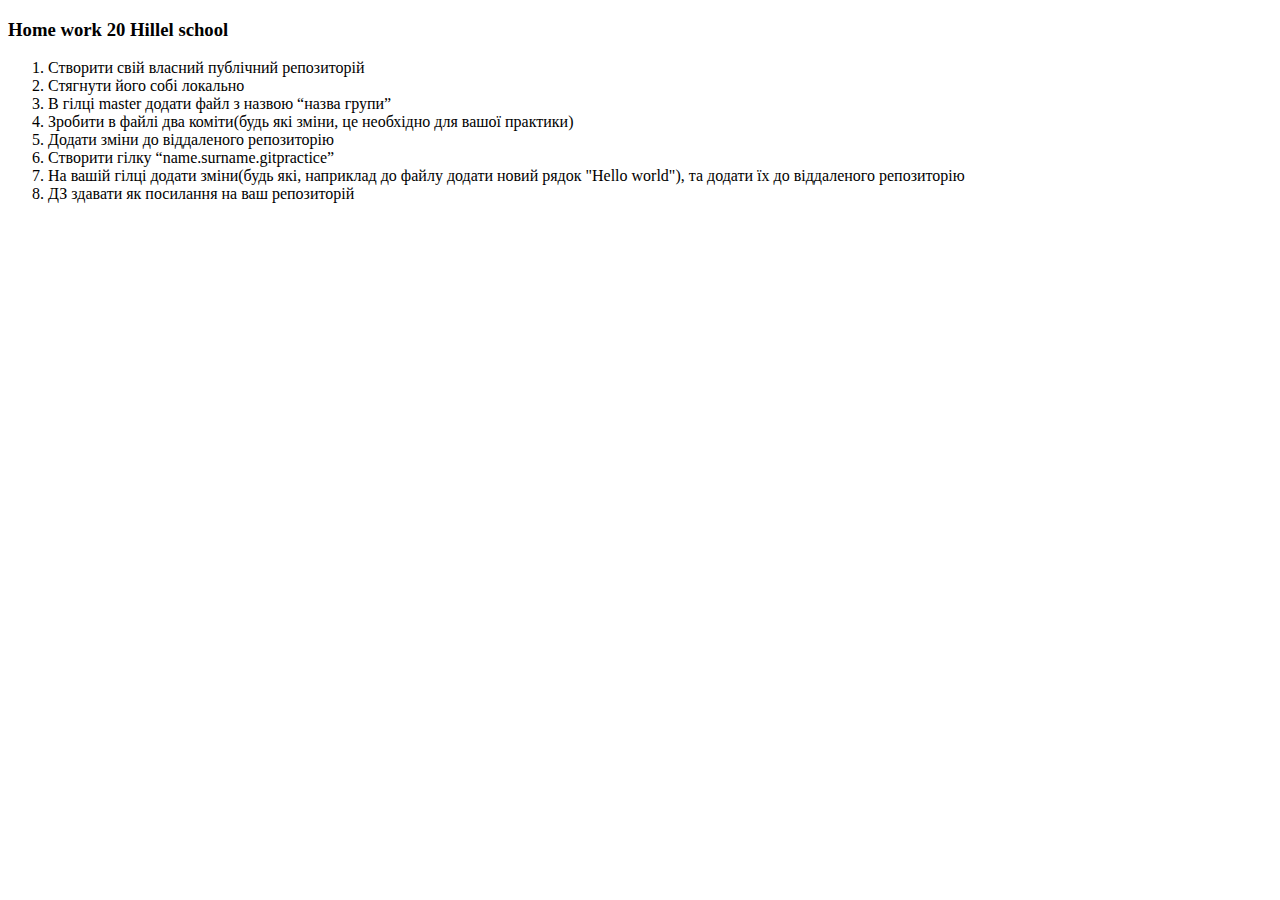
==== QA Manual (11.04.2024).html @ 14d53e4d "first commit" ====
<!DOCTYPE html>
<html>
    <head>
    <meta charset="UTF-8">
    <meta name="viewport" content="width=device-width, initial-scale=1.0">
    <title>Home work</title>
    </head>
<body>
    <h3 > Home work  20 Hillel school</h3>
    <ol start = "1">
<li>Створити свій власний публічний репозиторій</li>
<li>Стягнути його собі локально</li> 
<li>В гілці master додати файл з назвою “назва групи” </li> 
<li>Зробити в файлі два коміти(будь які зміни, це необхідно для вашої практики)</li> 
<li>Додати зміни до віддаленого репозиторію</li> 
<li>Створити гілку “name.surname.gitpractice”</li> 
<li>На вашій гілці додати зміни(будь які, наприклад до файлу додати новий рядок "Hello world"), та додати їх до віддаленого репозиторію</li> 
<li>ДЗ здавати як посилання на ваш репозиторій</li> 
</ol>
</body>
</html>
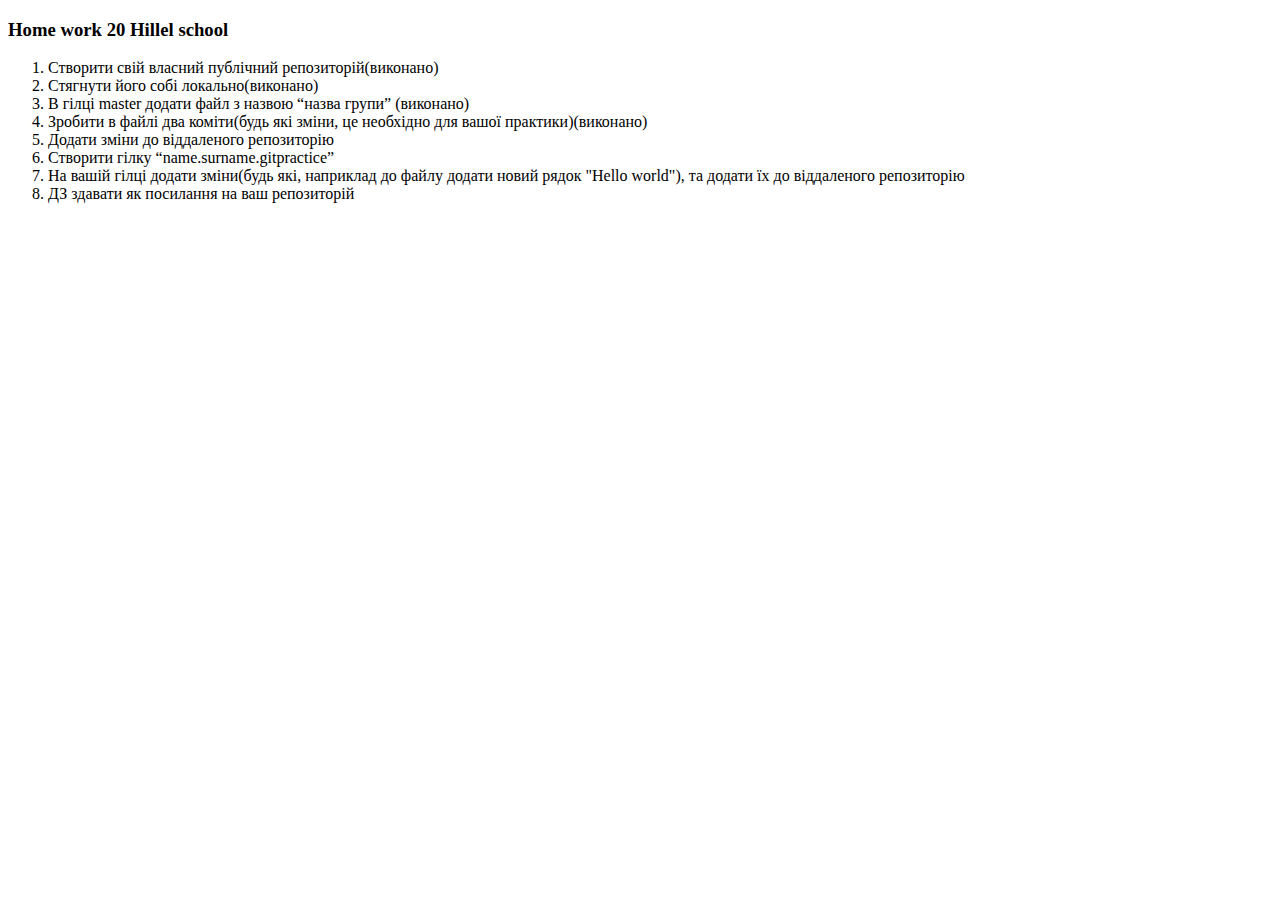
==== commit 760ed6e2: "second commit" ====
--- a/QA Manual (11.04.2024).html
+++ b/QA Manual (11.04.2024).html
@@ -8,10 +8,10 @@
 <body>
     <h3 > Home work  20 Hillel school</h3>
     <ol start = "1">
-<li>Створити свій власний публічний репозиторій</li>
-<li>Стягнути його собі локально</li> 
-<li>В гілці master додати файл з назвою “назва групи” </li> 
-<li>Зробити в файлі два коміти(будь які зміни, це необхідно для вашої практики)</li> 
+<li>Створити свій власний публічний репозиторій(виконано)</li>
+<li>Стягнути його собі локально(виконано)</li> 
+<li>В гілці master додати файл з назвою “назва групи” (виконано)</li> 
+<li>Зробити в файлі два коміти(будь які зміни, це необхідно для вашої практики)(виконано)</li> 
 <li>Додати зміни до віддаленого репозиторію</li> 
 <li>Створити гілку “name.surname.gitpractice”</li> 
 <li>На вашій гілці додати зміни(будь які, наприклад до файлу додати новий рядок "Hello world"), та додати їх до віддаленого репозиторію</li> 
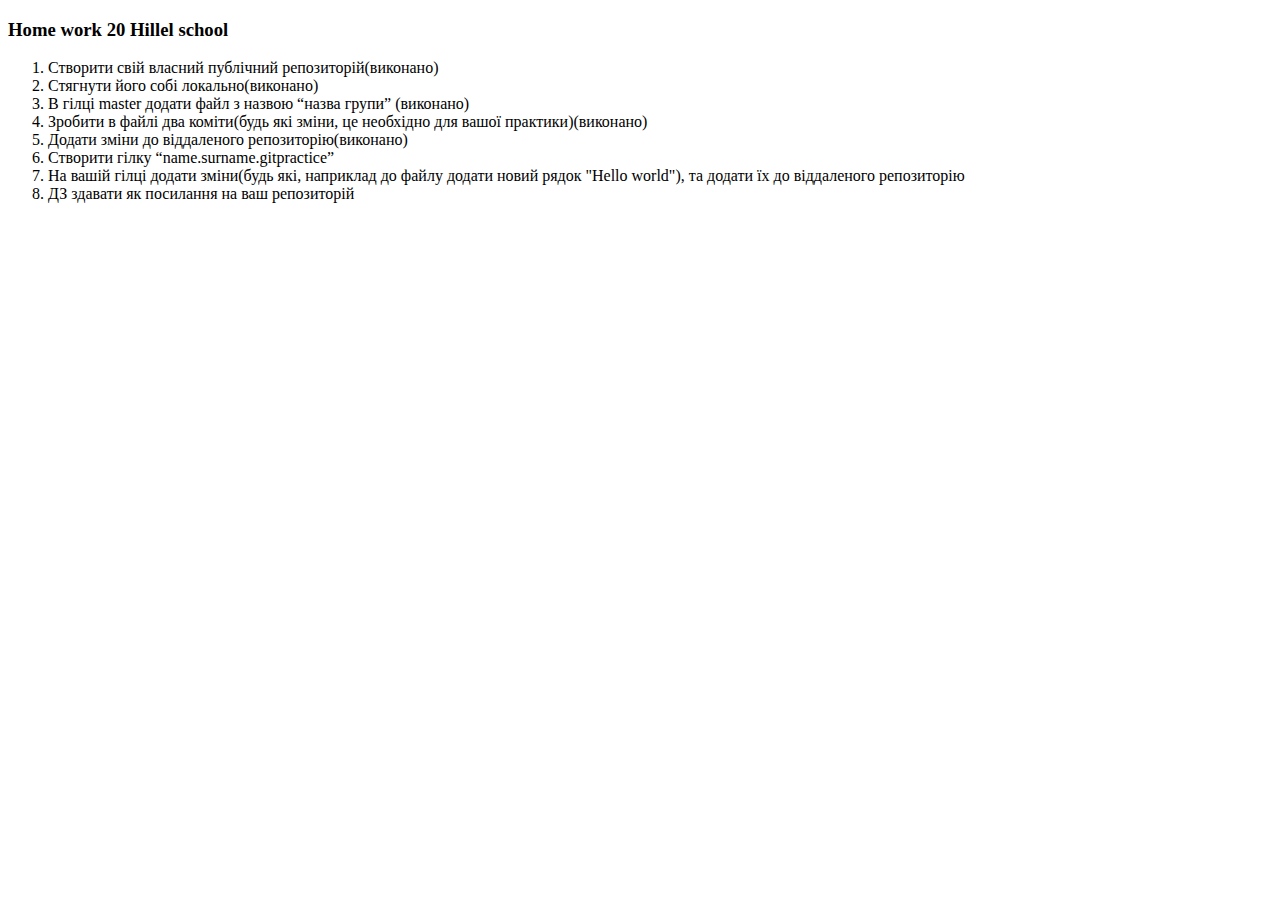
==== commit 3be5ff10: "third commit" ====
--- a/QA Manual (11.04.2024).html
+++ b/QA Manual (11.04.2024).html
@@ -12,7 +12,7 @@
 <li>Стягнути його собі локально(виконано)</li> 
 <li>В гілці master додати файл з назвою “назва групи” (виконано)</li> 
 <li>Зробити в файлі два коміти(будь які зміни, це необхідно для вашої практики)(виконано)</li> 
-<li>Додати зміни до віддаленого репозиторію</li> 
+<li>Додати зміни до віддаленого репозиторію(виконано)</li> 
 <li>Створити гілку “name.surname.gitpractice”</li> 
 <li>На вашій гілці додати зміни(будь які, наприклад до файлу додати новий рядок "Hello world"), та додати їх до віддаленого репозиторію</li> 
 <li>ДЗ здавати як посилання на ваш репозиторій</li> 
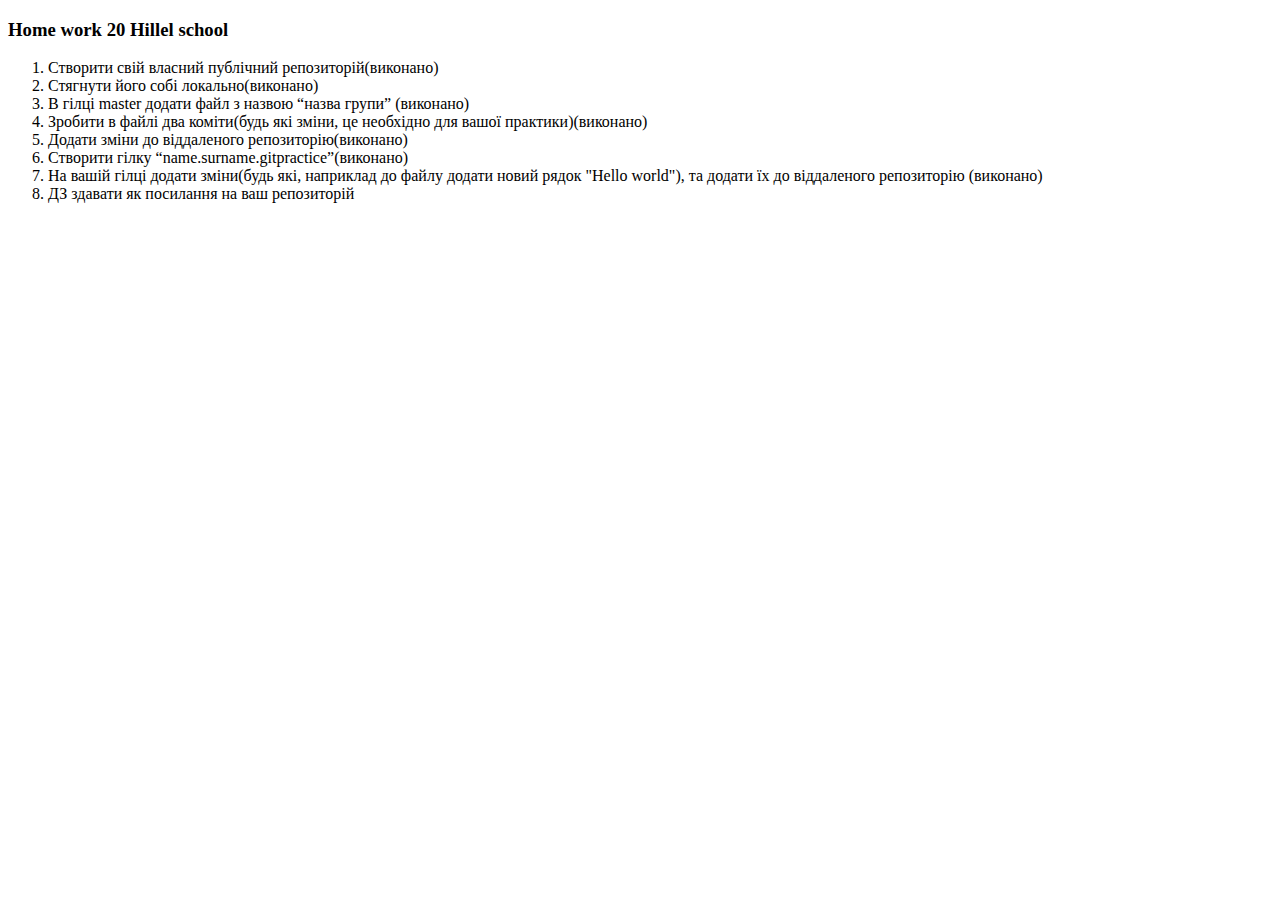
==== commit a1c539ed: "fofourth commit" ====
--- a/QA Manual (11.04.2024).html
+++ b/QA Manual (11.04.2024).html
@@ -13,8 +13,8 @@
 <li>В гілці master додати файл з назвою “назва групи” (виконано)</li> 
 <li>Зробити в файлі два коміти(будь які зміни, це необхідно для вашої практики)(виконано)</li> 
 <li>Додати зміни до віддаленого репозиторію(виконано)</li> 
-<li>Створити гілку “name.surname.gitpractice”</li> 
-<li>На вашій гілці додати зміни(будь які, наприклад до файлу додати новий рядок "Hello world"), та додати їх до віддаленого репозиторію</li> 
+<li>Створити гілку “name.surname.gitpractice”(виконано)</li> 
+<li>На вашій гілці додати зміни(будь які, наприклад до файлу додати новий рядок "Hello world"), та додати їх до віддаленого репозиторію (виконано)</li> 
 <li>ДЗ здавати як посилання на ваш репозиторій</li> 
 </ol>
 </body>
